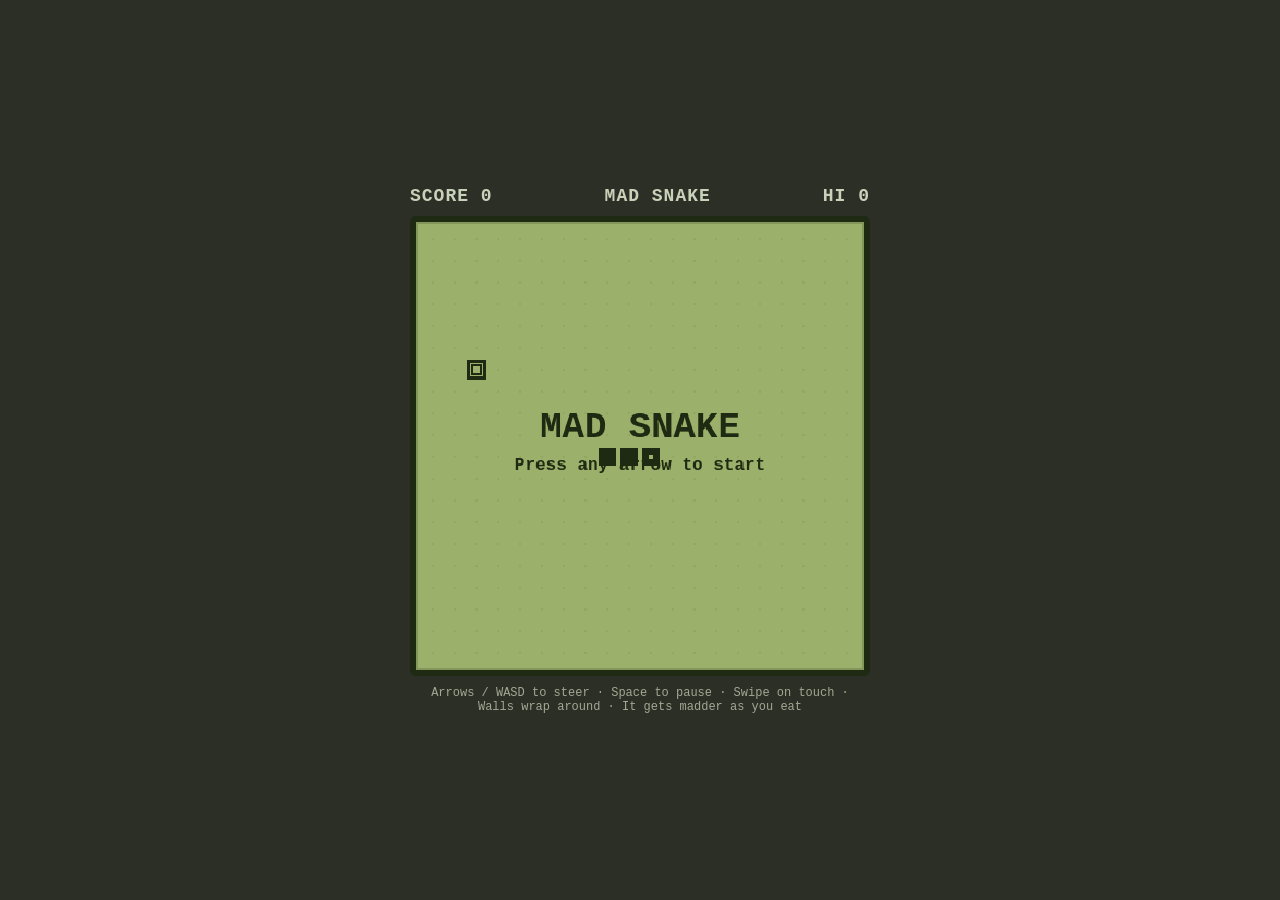
==== app/app/src/main/assets/index.html @ 8d75f46c "Mad Snake" ====
<!DOCTYPE html>
<html lang="en">
<head>
<meta charset="utf-8">
<meta name="viewport" content="width=device-width, initial-scale=1, viewport-fit=cover">
<title>Mad Snake</title>
<style>
:root{--bg:#8a9a5b;--lcd:#9bb06a;--ink:#1f2a12;--case:#2b2f26;--case-ink:#c9d1b8;box-sizing:border-box;padding-top:env(safe-area-inset-top,0px);padding-bottom:env(safe-area-inset-bottom,0px)}
@media (prefers-color-scheme:dark){:root:not([data-theme="light"]){--bg:#5d6b3a;--lcd:#7c9150;--ink:#141c08;--case:#15170f;--case-ink:#a9b394}}
:root[data-theme="dark"]{--bg:#5d6b3a;--lcd:#7c9150;--ink:#141c08;--case:#15170f;--case-ink:#a9b394}
*{box-sizing:border-box}
html{scroll-padding-top:env(safe-area-inset-top,0px)}
html,body{height:100%;margin:0}
body{background:var(--case);color:var(--case-ink);font-family:"Courier New",Courier,monospace;display:flex;align-items:center;justify-content:center;overflow:hidden;touch-action:none;user-select:none;-webkit-user-select:none}
.device{display:flex;flex-direction:column;align-items:center;gap:10px;width:min(96vw,460px)}
.bar{display:flex;justify-content:space-between;width:100%;font-weight:bold;font-size:clamp(14px,3.6vw,18px);letter-spacing:1px}
.screen{background:var(--lcd);border:6px solid var(--ink);border-radius:6px;padding:6px;width:100%;box-shadow:inset 0 0 0 2px rgba(0,0,0,.15)}
canvas{display:block;width:100%;height:auto;image-rendering:pixelated;background:var(--lcd)}
.pad{display:grid;grid-template-columns:repeat(3,56px);grid-template-rows:repeat(2,56px);gap:6px;margin-top:4px}
.pad button{background:var(--bg);color:var(--ink);border:3px solid var(--ink);border-radius:10px;font-size:22px;font-weight:bold;cursor:pointer;font-family:inherit}
.pad button:active{transform:translateY(2px);filter:brightness(.9)}
.pad button:focus-visible,.go:focus-visible{outline:3px solid var(--case-ink);outline-offset:2px}
.u{grid-column:2;grid-row:1}.l{grid-column:1;grid-row:2}.d{grid-column:2;grid-row:2}.r{grid-column:3;grid-row:2}
.hint{font-size:12px;opacity:.75;text-align:center}
@media (hover:hover) and (pointer:fine){.pad{display:none}}
</style>
</head>
<body>
<div class="device">
  <div class="bar"><span>SCORE <b id="sc">0</b></span><span>MAD SNAKE</span><span>HI <b id="hi">0</b></span></div>
  <div class="screen"><canvas id="c" width="400" height="400" aria-label="Snake game board"></canvas></div>
  <div class="pad" aria-label="Controls">
    <button class="u" data-d="U" aria-label="Up">▲</button>
    <button class="l" data-d="L" aria-label="Left">◀</button>
    <button class="d" data-d="D" aria-label="Down">▼</button>
    <button class="r" data-d="R" aria-label="Right">▶</button>
  </div>
  <div class="hint">Arrows / WASD to steer · Space to pause · Swipe on touch · Walls wrap around · It gets madder as you eat</div>
</div>
<script>
(function(){
  var N=20,C=document.getElementById('c'),X=C.getContext('2d'),S=C.width/N;
  var scEl=document.getElementById('sc'),hiEl=document.getElementById('hi');
  var snake,dir,queue,food,score,speed,timer,state='ready',hi=0,flash=0,actx=null;
  try{hi=parseInt(localStorage.getItem('madsnake-hi')||'0',10)||0}catch(e){}
  hiEl.textContent=hi;
  function css(v){return getComputedStyle(document.documentElement).getPropertyValue(v).trim()}
  function beep(f,d){
    try{
      actx=actx||new (window.AudioContext||window.webkitAudioContext)();
      var o=actx.createOscillator(),g=actx.createGain();
      o.type='square';o.frequency.value=f;g.gain.value=.04;
      o.connect(g);g.connect(actx.destination);o.start();o.stop(actx.currentTime+d);
    }catch(e){}
  }
  function reset(){
    snake=[{x:10,y:10},{x:9,y:10},{x:8,y:10}];dir='R';queue=[];score=0;speed=140;
    scEl.textContent=0;placeFood();
  }
  function placeFood(){
    var f;
    do{f={x:Math.floor(Math.random()*N),y:Math.floor(Math.random()*N)}}
    while(snake.some(function(s){return s.x===f.x&&s.y===f.y}));
    food=f;
  }
  var V={U:[0,-1],D:[0,1],L:[-1,0],R:[1,0]},OPP={U:'D',D:'U',L:'R',R:'L'};
  function turn(d){
    if(state==='ready'||state==='over'){start();}
    var last=queue.length?queue[queue.length-1]:dir;
    if(d!==last&&d!==OPP[last]&&queue.length<3)queue.push(d);
  }
  function start(){
    if(state==='running')return;
    reset();state='running';loop();
  }
  function loop(){clearTimeout(timer);timer=setTimeout(function(){step();if(state==='running')loop()},speed)}
  function step(){
    if(queue.length)dir=queue.shift();
    var h=snake[0],v=V[dir],n={x:(h.x+v[0]+N)%N,y:(h.y+v[1]+N)%N};   // walls wrap around
    if(snake.some(function(s,i){return i<snake.length-1&&s.x===n.x&&s.y===n.y})){return die()}
    snake.unshift(n);
    if(n.x===food.x&&n.y===food.y){
      score+=10;scEl.textContent=score;
      speed=Math.max(45,speed-6);   // gets madder
      beep(880,.08);placeFood();
    }else snake.pop();
    draw();
  }
  function die(){
    state='over';beep(120,.4);flash=6;
    if(score>hi){hi=score;hiEl.textContent=hi;try{localStorage.setItem('madsnake-hi',String(hi))}catch(e){}}
    draw();
  }
  function px(x,y,fill){
    X.fillStyle=fill;X.fillRect(x*S+1,y*S+1,S-2,S-2);
    X.clearRect(x*S+4,y*S+4,S-8,S-8);X.fillRect(x*S+5,y*S+5,S-10,S-10);
  }
  function draw(){
    var ink=css('--ink'),lcd=css('--lcd');
    X.fillStyle=lcd;X.fillRect(0,0,C.width,C.height);
    // faint grid like an LCD
    X.fillStyle='rgba(0,0,0,.05)';
    for(var i=0;i<N;i++)for(var j=0;j<N;j++)X.fillRect(i*S+S/2-1,j*S+S/2-1,2,2);
    px(food.x,food.y,ink);
    X.clearRect(food.x*S+S/2-3,food.y*S+S/2-3,6,6);
    X.fillStyle=lcd;X.fillRect(food.x*S+S/2-3,food.y*S+S/2-3,6,6);
    snake.forEach(function(s,i){
      X.fillStyle=ink;X.fillRect(s.x*S+2,s.y*S+2,S-4,S-4);
      if(i===0){X.fillStyle=lcd;X.fillRect(s.x*S+S/2-2,s.y*S+S/2-2,4,4)}
    });
    if(state==='ready'||state==='over'||state==='paused'){
      X.fillStyle=ink;X.textAlign='center';
      X.font='bold 34px "Courier New",monospace';
      var big=state==='over'?'GAME OVER':state==='paused'?'PAUSED':'MAD SNAKE';
      X.fillText(big,C.width/2,C.height/2-8);
      X.font='bold 16px "Courier New",monospace';
      X.fillText(state==='paused'?'Space to resume':'Press any arrow to start',C.width/2,C.height/2+22);
    }
    if(flash>0){
      flash--;
      X.fillStyle=ink;X.globalAlpha=flash%2?.35:0;X.fillRect(0,0,C.width,C.height);X.globalAlpha=1;
      if(flash>0)setTimeout(draw,90);
    }
  }
  function pause(){
    if(state==='running'){state='paused';clearTimeout(timer);draw()}
    else if(state==='paused'){state='running';loop()}
    else start();
  }
  document.addEventListener('keydown',function(e){
    var k=e.key,m={ArrowUp:'U',ArrowDown:'D',ArrowLeft:'L',ArrowRight:'R',w:'U',W:'U',s:'D',S:'D',a:'L',A:'L',d:'R',D:'R'};
    if(m[k]){e.preventDefault();if(state!=='paused')turn(m[k])}
    else if(k===' '||k==='p'||k==='P'){e.preventDefault();pause()}
    else if(k==='Enter'&&state!=='running'){start()}
  });
  Array.prototype.forEach.call(document.querySelectorAll('.pad button'),function(b){
    b.addEventListener('pointerdown',function(e){e.preventDefault();turn(b.getAttribute('data-d'))});
  });
  // swipe
  var sx,sy;
  document.addEventListener('touchstart',function(e){sx=e.touches[0].clientX;sy=e.touches[0].clientY},{passive:true});
  document.addEventListener('touchend',function(e){
    if(sx==null)return;
    var t=e.changedTouches[0],dx=t.clientX-sx,dy=t.clientY-sy;
    if(Math.max(Math.abs(dx),Math.abs(dy))<24){if(state!=='running')start();sx=null;return}
    turn(Math.abs(dx)>Math.abs(dy)?(dx>0?'R':'L'):(dy>0?'D':'U'));sx=null;
  });
  document.addEventListener('visibilitychange',function(){if(document.hidden&&state==='running')pause()});
  reset();draw();
})();
</script>
</body>
</html>
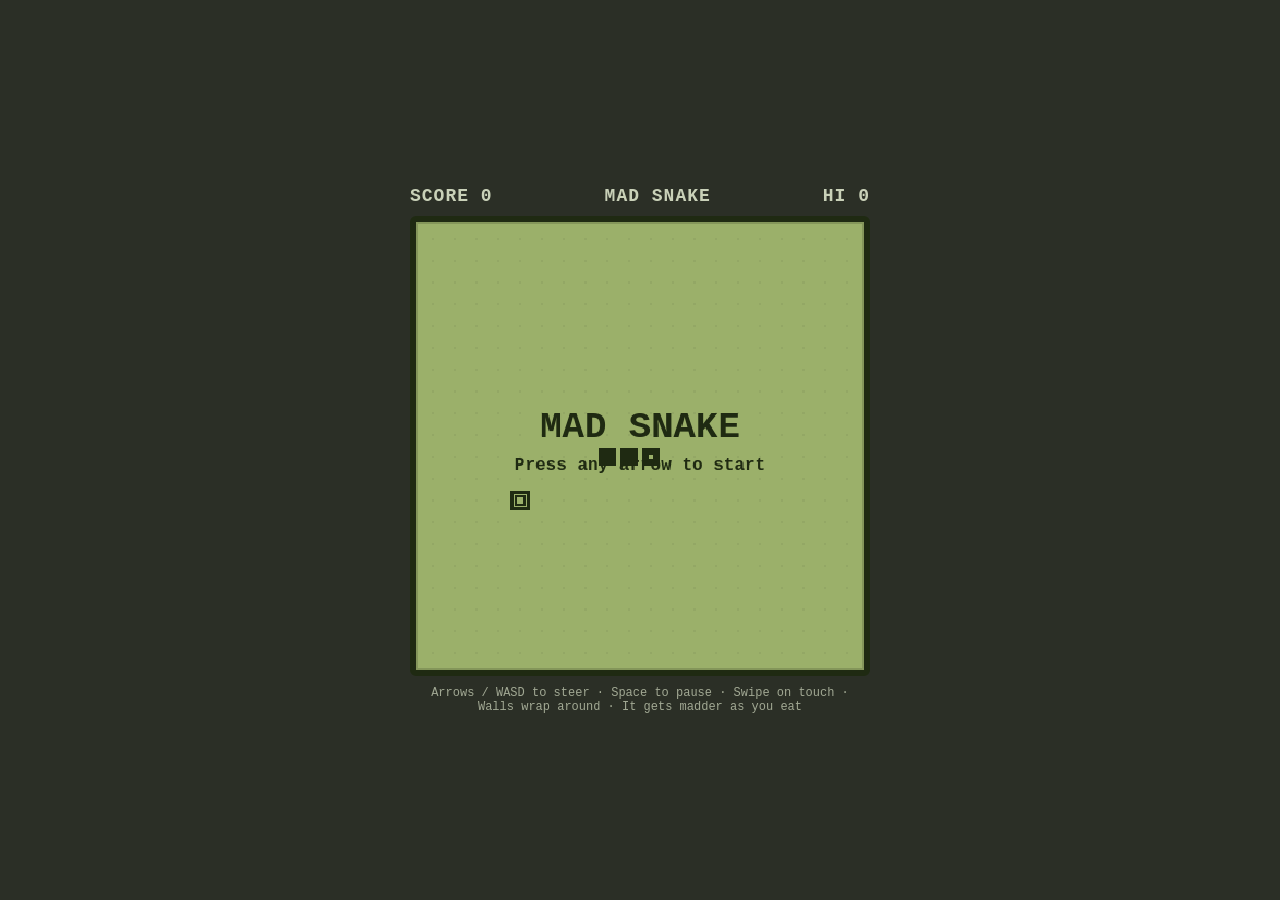
==== commit 17883fd0: "Clean up unused files, dependencies, and consolidate .gitignore" ====
--- a/app/app/src/main/assets/index.html
+++ b/app/app/src/main/assets/index.html
@@ -19,7 +19,7 @@
 .pad{display:grid;grid-template-columns:repeat(3,56px);grid-template-rows:repeat(2,56px);gap:6px;margin-top:4px}
 .pad button{background:var(--bg);color:var(--ink);border:3px solid var(--ink);border-radius:10px;font-size:22px;font-weight:bold;cursor:pointer;font-family:inherit}
 .pad button:active{transform:translateY(2px);filter:brightness(.9)}
-.pad button:focus-visible,.go:focus-visible{outline:3px solid var(--case-ink);outline-offset:2px}
+.pad button:focus-visible{outline:3px solid var(--case-ink);outline-offset:2px}
 .u{grid-column:2;grid-row:1}.l{grid-column:1;grid-row:2}.d{grid-column:2;grid-row:2}.r{grid-column:3;grid-row:2}
 .hint{font-size:12px;opacity:.75;text-align:center}
 @media (hover:hover) and (pointer:fine){.pad{display:none}}
